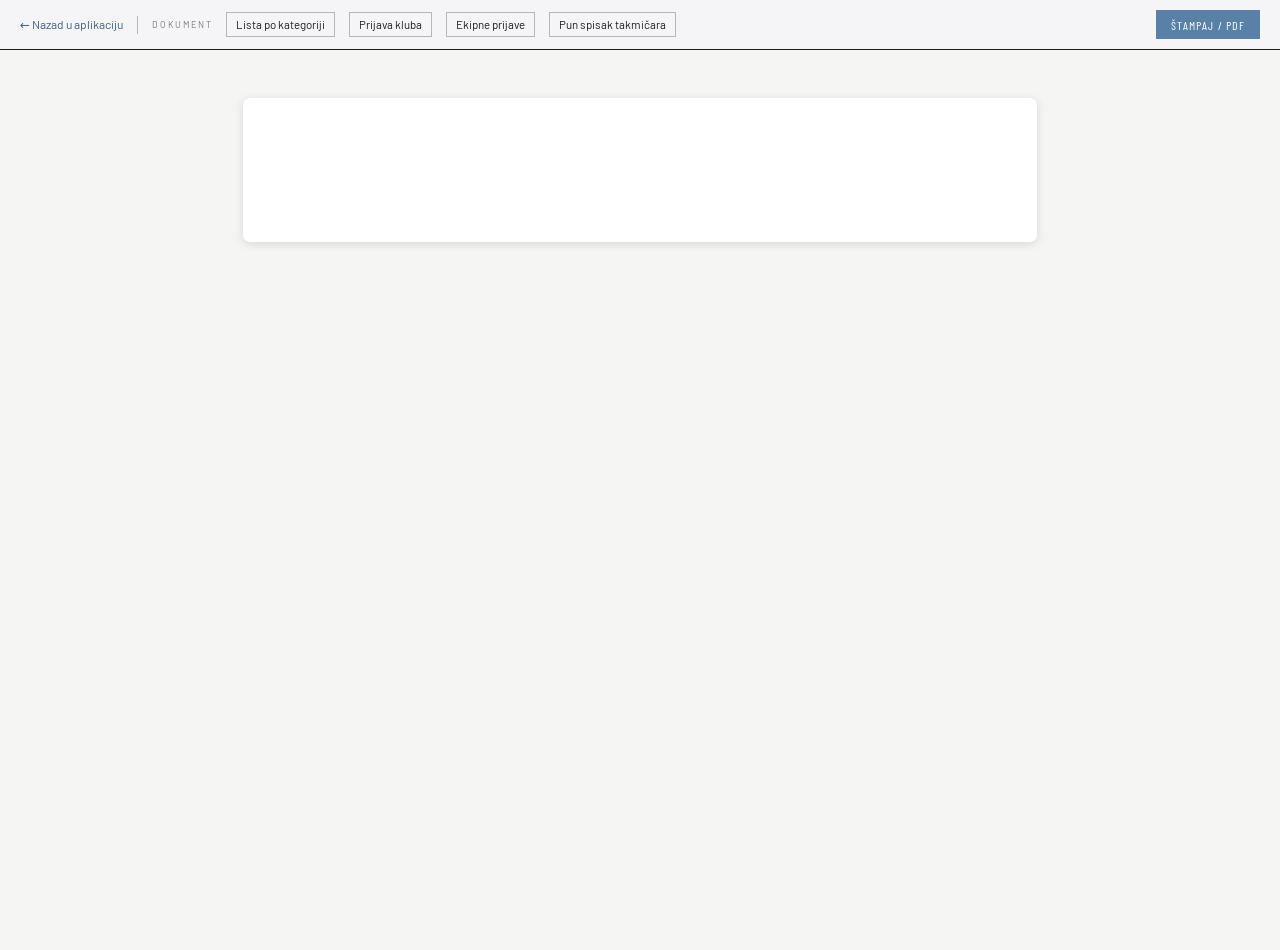
==== documents.html @ 7371541f "First upload" ====
<!DOCTYPE html>
<html lang="sr">
<head>
<meta charset="utf-8">
<meta name="viewport" content="width=device-width, initial-scale=1">
<title>Zvanični dokumenti · Fudokan savez Srbije</title>
<meta name="theme-color" content="#5980a6">
<link rel="manifest" href="manifest.webmanifest">
<link rel="icon" href="assets/icons/favicon-64.png" sizes="64x64" type="image/png">
<link rel="icon" href="assets/icons/icon-192.png" sizes="192x192" type="image/png">
<link rel="apple-touch-icon" href="assets/icons/icon-192.png">

<!-- Nothing on this page touches the network: the fonts are served from
     assets/fonts and a service worker caches the rest, so the documents
     print in a hall with no internet. -->
<link rel="stylesheet" href="assets/css/fonts.css">
<link rel="stylesheet" href="assets/css/industry.css">
<link rel="stylesheet" href="assets/css/doc-sheet.css">
<link rel="stylesheet" href="assets/css/documents.css">
</head>
<body>

<!-- Toolbar — screen only, never printed. -->
<div class="toolbar no-print">
  <a class="toolbar-back" href="index.html">← Nazad u aplikaciju</a>
  <span class="toolbar-sep" aria-hidden="true"></span>
  <span class="toolbar-label">Dokument</span>
  <div class="toolbar-types" id="doc-types" role="tablist" aria-label="Vrsta dokumenta"></div>
  <span class="toolbar-meta" id="doc-meta"></span>
  <button type="button" class="toolbar-print" id="doc-print">Štampaj / PDF</button>
</div>

<!-- Explicit pagination: one <section class="page"> per sheet, rendered by
     documents.js. The page inset lives on .page (see documents.css) —
     doc-page's margin= applies to flowing documents only. -->
<doc-page id="doc-sheet" size="a4" orientation="portrait"></doc-page>

<script src="assets/js/doc-page.js"></script>
<script type="module" src="assets/js/documents.js"></script>

<script>
  // Registers the offline cache. Needs a secure context, so it is a no-op
  // when the folder is opened straight from Finder over file:// — the app
  // still runs, it just is not cached. Use start.command instead.
  if ('serviceWorker' in navigator) {
    window.addEventListener('load', () => {
      // updateViaCache: 'none' — sam sw.js se nikad ne uzima iz HTTP keša,
      // inače osvežen folder ume da danima služi staru verziju. update()
      // pri svakom otvaranju natera proveru odmah, a ne kad pregledaču
      // padne na pamet.
      navigator.serviceWorker.register('sw.js', { updateViaCache: 'none' })
        .then((reg) => reg.update())
        .catch((err) => {
          console.warn('Offline keš nije registrovan:', err.message);
        });
    });
  }
</script>
</body>
</html>
---- assets/css/fonts.css ----
/* ══════════════════════════════════════════════════════════════════════════
   Barlow & Barlow Condensed — served from this folder, not from a CDN.

   The app has to print official documents in sports halls with no internet,
   so no stylesheet here may reach the network. These are the upstream
   Google Fonts releases (SIL Open Font License 1.1 — see assets/fonts/OFL.txt),
   subset to Latin + Latin Extended and converted to WOFF.

   Latin Extended is kept on purpose: club and competitor names from
   Vojvodina carry Hungarian, Slovak and Romanian diacritics alongside the
   Serbian č ć ž š đ.

   There is no Cyrillic here, and nothing on the sheet needs it: Barlow ships
   none, and the uzrasne grupe are coded in Latin A–J for exactly that reason
   (see AGES in assets/js/data.js). Any Cyrillic text added later would fall
   back to a system font and set about twice as wide as its surroundings.
   ══════════════════════════════════════════════════════════════════════ */

@font-face {
  font-family: 'Barlow';
  font-style: normal;
  font-weight: 400;
  font-display: block;
  src: url('../fonts/barlow-400.woff') format('woff');
}
@font-face {
  font-family: 'Barlow';
  font-style: normal;
  font-weight: 500;
  font-display: block;
  src: url('../fonts/barlow-500.woff') format('woff');
}
@font-face {
  font-family: 'Barlow';
  font-style: normal;
  font-weight: 600;
  font-display: block;
  src: url('../fonts/barlow-600.woff') format('woff');
}

@font-face {
  font-family: 'Barlow Condensed';
  font-style: normal;
  font-weight: 400;
  font-display: block;
  src: url('../fonts/barlow-condensed-400.woff') format('woff');
}
@font-face {
  font-family: 'Barlow Condensed';
  font-style: normal;
  font-weight: 500;
  font-display: block;
  src: url('../fonts/barlow-condensed-500.woff') format('woff');
}
@font-face {
  font-family: 'Barlow Condensed';
  font-style: normal;
  font-weight: 600;
  font-display: block;
  src: url('../fonts/barlow-condensed-600.woff') format('woff');
}
@font-face {
  font-family: 'Barlow Condensed';
  font-style: normal;
  font-weight: 700;
  font-display: block;
  src: url('../fonts/barlow-condensed-700.woff') format('woff');
}
---- assets/css/industry.css ----
/* Industry — design-system tokens and component classes. This file is the source of truth for the system's look; retune it here and see readme.md. */

/* ONLY LOCAL CHANGE to the design-system file: the upstream @import pulled
   Barlow from fonts.googleapis.com. This app must print with no internet, so
   the families are served from assets/fonts via assets/css/fonts.css, which
   index.html loads before this file. Nothing else here is modified — when
   pulling a newer Industry release, re-apply just this deletion. */

:root {
  --color-bg: #f2f2f3;
  --color-surface: #e9e9ea;
  --color-text: #1d1f20;
  --color-accent: #5980a6;
  --color-accent-2: #728fab;
  --color-divider: color-mix(in srgb, #1d1f20 16%, transparent);

  /* Tonal ramps — generated in OKLCH on one shared lightness scale, so the
     same step of any role matches the others in visual value. */
  --color-neutral-100: #f5f5f8;
  --color-neutral-200: #e7e7ea;
  --color-neutral-300: #d4d4d7;
  --color-neutral-400: #b7b7ba;
  --color-neutral-500: #98989b;
  --color-neutral-600: #7a7a7d;
  --color-neutral-700: #5d5d60;
  --color-neutral-800: #424244;
  --color-neutral-900: #2b2b2d;

  --color-accent-100: #eef6ff;
  --color-accent-200: #d6ebff;
  --color-accent-300: #b5d9fd;
  --color-accent-400: #94bce3;
  --color-accent-500: #749dc4;
  --color-accent-600: #597ea3;
  --color-accent-700: #416180;
  --color-accent-800: #2c455d;
  --color-accent-900: #1d2d3d;

  --color-accent-2-100: #eef6ff;
  --color-accent-2-200: #d6ebff;
  --color-accent-2-300: #bdd8f2;
  --color-accent-2-400: #9ebbd8;
  --color-accent-2-500: #7e9cb8;
  --color-accent-2-600: #627d98;
  --color-accent-2-700: #486077;
  --color-accent-2-800: #314457;
  --color-accent-2-900: #1f2d3a;

  --font-heading: "Barlow Condensed", system-ui, sans-serif;
  --font-heading-weight: 600;
  --font-body: "Barlow", system-ui, sans-serif;

  --space-1: 3.4px;
  --space-2: 6.8px;
  --space-3: 10.2px;
  --space-4: 13.6px;
  --space-6: 20.4px;
  --space-8: 27.2px;

  --radius-sm: 2px;
  --radius-md: 4px;
  --radius-lg: 7px;

  /* Elevation — derived from the ground: soft ink-tinted shadows on a
     light theme, a hairline edge + ambient darkness on a dark one. */
  --shadow-sm: 0 1px 2px color-mix(in srgb, #2b2b2d 14%, transparent);
  --shadow-md: 0 3px 10px color-mix(in srgb, #2b2b2d 16%, transparent);
  --shadow-lg: 0 12px 32px color-mix(in srgb, #2b2b2d 22%, transparent);
}

body {
  background: var(--color-bg);
  color: var(--color-text);
  font-family: var(--font-body);
}
h1, h2, h3, h4 { font-family: var(--font-heading); font-weight: var(--font-heading-weight); }

.blueprint {
  position: relative;
  border: 1px solid var(--color-divider);
  border-radius: 0;
}
/* The overlay image treatments (halftone, duotone) clip their overlay
   (overflow:hidden); a blueprint wrapper draws its registration marks
   outside the box, so when both classes share a wrapper the frame must
   win. */
.blueprint.halftone, .blueprint.plate, .blueprint.duotone { overflow: visible; }
.blueprint > .corner {
  position: absolute; width: 11px; height: 11px;
  color: color-mix(in srgb, var(--color-text) 55%, transparent);
}
.blueprint > .corner::before, .blueprint > .corner::after {
  content: ""; position: absolute; background: currentColor;
}
.blueprint > .corner::before { left: 5px; top: 0; width: 1px; height: 100%; }
.blueprint > .corner::after  { top: 5px; left: 0; width: 100%; height: 1px; }
.blueprint > .corner.tl { top: -6px; left: -6px; }
.blueprint > .corner.tr { top: -6px; right: -6px; }
.blueprint > .corner.bl { bottom: -6px; left: -6px; }
.blueprint > .corner.br { bottom: -6px; right: -6px; }

.duotone{position:relative;overflow:hidden}
.duotone::after{content:"";position:absolute;inset:0;pointer-events:none;
  background:var(--color-accent);mix-blend-mode:color}

/* ══════════════════════════════════════════════════════════════════════════
   Components — built with the tokens above. Plain CSS
   on plain HTML: no JavaScript, no build step. Each class is documented in
   readme.md and demonstrated in foundations/ and components/.
   ══════════════════════════════════════════════════════════════════════ */

*, *::before, *::after { box-sizing: border-box; }
body { margin: 0; font-size: 15px; line-height: 1.55; font-weight: 400; }
h1, h2, h3, h4, h5, h6 {
  font-family: var(--font-heading); font-weight: var(--font-heading-weight);
  line-height: 1.12; letter-spacing: -0.015em; margin: 0 0 var(--space-2);
}
h1 { font-size: 42px; }
h2 { font-size: 32px; }
h3 { font-size: 25px; }
h4 { font-size: 20px; }
h5 { font-size: 16px; }
h6 { font-size: 13px; }
h6 { letter-spacing: 0.08em; text-transform: uppercase; }
p { margin: 0 0 var(--space-3); }
a { color: var(--color-accent); text-underline-offset: 3px; }
img { display: block; max-width: 100%; }
figure { margin: 0; }
figcaption {
  font-size: 11px; margin-top: var(--space-1);
  color: color-mix(in srgb, var(--color-text) 55%, transparent);
}
.text-muted { color: color-mix(in srgb, var(--color-text) 55%, transparent); }
:focus { outline: none; }
:focus-visible { outline: 2px solid var(--color-accent); outline-offset: 2px; }
::selection { background: color-mix(in srgb, var(--color-accent) 30%, transparent); }

/* — rules — */
.hr {
  height: 1px; border: 0; margin: var(--space-4) 0;
  background: var(--color-divider);
}

/* — buttons — */
.btn {
  display: inline-flex; align-items: center; justify-content: center; gap: 6px;
  cursor: pointer; text-decoration: none;
  font-family: var(--font-heading); font-weight: var(--font-heading-weight);
  font-size: 14px; line-height: 1.2; color: var(--color-text); /* matches the .input's 14px —
     the pair sits side by side in sign-up rows */
  background: transparent; border: 1px solid transparent;
  padding: var(--space-2) calc(var(--space-3) * 1.2);
  border-radius: var(--radius-md);
}
.btn svg { display: block; }
.btn:disabled { opacity: 0.45; cursor: not-allowed; }
.btn-primary { background: var(--color-accent); color: var(--color-bg); }
.btn-primary:hover { background: var(--color-accent-600); }
.btn-primary:active { background: var(--color-accent-700); }
.btn-secondary { border-color: var(--color-divider); }
.btn-secondary:hover { background: color-mix(in srgb, var(--color-text) 7%, transparent); }
.btn-secondary:active { background: color-mix(in srgb, var(--color-text) 14%, transparent); }
.btn-ghost { color: var(--color-accent); padding-inline: var(--space-1); }
.btn-ghost:hover { background: color-mix(in srgb, var(--color-accent) 10%, transparent); }
.btn-ghost:active { background: color-mix(in srgb, var(--color-accent) 18%, transparent); }
.btn-icon { width: 36px; height: 36px; padding: 0; }
.btn-block { width: 100%; margin-top: var(--space-2); }

/* — forms — */
.field > label {
  display: block; font-size: 12px; margin-bottom: 5px;
  color: color-mix(in srgb, var(--color-text) 70%, transparent);
}
.input {
  width: 100%; min-height: 36px; padding: 6px 10px; font: inherit;
  font-size: 14px; color: var(--color-text); caret-color: var(--color-accent);
  background: var(--color-surface);
  border: 1px solid var(--color-divider); border-radius: var(--radius-md);
}
.input:hover { border-color: color-mix(in srgb, var(--color-text) 45%, transparent); }
.input:focus-visible { border-color: var(--color-accent); outline-offset: 0; }
textarea.input { min-height: 90px; resize: vertical; }
.radio { display: inline-flex; align-items: center; gap: 8px; cursor: pointer; font-size: 14px; }
.radio input, .seg-opt input {
  position: absolute; opacity: 0; width: 0; height: 0; pointer-events: none;
}
.radio .dot {
  width: 16px; height: 16px; flex: none; border-radius: 50%;
  border: 1.5px solid var(--color-divider);
}
.radio:hover .dot { border-color: var(--color-accent); }
.radio input:checked + .dot {
  border-color: var(--color-accent); background: var(--color-accent);
  box-shadow: inset 0 0 0 4px var(--color-bg);
}
.radio input:focus-visible + .dot { outline: 2px solid var(--color-accent); outline-offset: 2px; }
.seg {
  display: inline-flex; overflow: hidden;
  border: 1px solid var(--color-divider); border-radius: var(--radius-md);
}
.seg-opt {
  display: inline-flex; align-items: center; gap: 6px;
  padding: 7px 12px; font-size: 13px; cursor: pointer;
}
.seg-opt + .seg-opt { border-left: 1px solid var(--color-divider); }
.seg-opt:has(input:checked) { background: var(--color-accent); color: var(--color-bg); }
.seg-opt:not(:has(input:checked)):hover { background: color-mix(in srgb, var(--color-text) 7%, transparent); }
.seg-opt:has(input:focus-visible) { outline: 2px solid var(--color-accent); outline-offset: -2px; }

/* — cards — */
.card {
  display: flex; flex-direction: column; gap: var(--space-2);
  padding: var(--space-3); border-radius: var(--radius-md); background: var(--color-surface);
}
.card-kicker { font-size: 10px; letter-spacing: 0.1em; text-transform: uppercase; color: var(--color-accent); }
.card-title {
  font-family: var(--font-heading); font-weight: var(--font-heading-weight);
  font-size: 17px; line-height: 1.2;
}
.card-body { margin: 0; font-size: 13px; opacity: 0.8; flex: 1; }
.card-meta {
  display: flex; align-items: center; gap: 6px; font-size: 11px;
  color: color-mix(in srgb, var(--color-text) 50%, transparent);
}
.elev-sm { box-shadow: var(--shadow-sm); }
.elev-md { box-shadow: var(--shadow-md); }
.elev-lg { box-shadow: var(--shadow-lg); }

/* — tags — */
.tag {
  display: inline-flex; align-items: center; font-size: 11px;
  letter-spacing: 0.02em; padding: 3px 10px;
  border-radius: calc(var(--radius-md) * 0.75);
}
.tag-accent { background: var(--color-accent-100); color: var(--color-accent-800); }
.tag-accent-2 { background: var(--color-accent-2-100); color: var(--color-accent-2-800); }
.tag-neutral { background: var(--color-neutral-100); color: var(--color-neutral-800); }
.tag-outline { border: 1px solid var(--color-accent); color: var(--color-accent); }

/* — navigation — */
.nav {
  display: flex; align-items: center; gap: var(--space-4);
  padding: var(--space-3) var(--space-4);
  border-bottom: none;
}
.nav-brand {
  font-family: var(--font-heading); font-weight: var(--font-heading-weight);
  font-size: 18px; margin-right: auto;
}
.nav a { color: inherit; text-decoration: none; font-size: 14px; }
.nav a:hover, .nav a[aria-current='page'] { color: var(--color-accent); }

/* — tables — */
.table { width: 100%; border-collapse: collapse; font-size: 14px; }
.table th {
  text-align: left; font-size: 11px; letter-spacing: 0.08em; text-transform: uppercase;
  color: color-mix(in srgb, var(--color-text) 60%, transparent);
  padding: var(--space-2); border-bottom: 1px solid var(--color-divider);
}
.table td {
  padding: var(--space-2);
  border-bottom: 1px solid color-mix(in srgb, var(--color-text) 8%, transparent);
}
.table tbody tr:hover { background: color-mix(in srgb, var(--color-text) 4%, transparent); }

/* — dialog — */
.dialog-backdrop {
  position: fixed; inset: 0; display: grid; place-items: center;
  padding: var(--space-4);
  background: color-mix(in srgb, var(--color-neutral-900) 50%, transparent);
}
.dialog {
  width: min(440px, 100%); display: flex; flex-direction: column; gap: var(--space-3);
  padding: var(--space-4); border-radius: var(--radius-lg);
  background: var(--color-surface); box-shadow: var(--shadow-lg);
}
.dialog-title {
  font-family: var(--font-heading); font-weight: var(--font-heading-weight);
  font-size: 20px;
}
.dialog-body { font-size: 14px; opacity: 0.85; }
.dialog-actions { display: flex; justify-content: flex-end; gap: var(--space-2); margin-top: var(--space-2); }

/* — blueprint frame: components are wireframe objects (see .blueprint
     and .corner above) — square, transparent, hairline-bordered — */
.card, .btn, .input, .tag, .seg, .dialog { border-radius: 0; }
.card, .dialog { background: transparent; border: 1px solid var(--color-divider); }
.btn { border: 1px solid var(--color-divider); }
.btn-primary { border-color: var(--color-accent); }
.btn-ghost { border-color: transparent; }
---- assets/css/doc-sheet.css ----
/* ══════════════════════════════════════════════════════════════════════════
   List — the paper itself.

   Everything below describes one printed sheet: the letterhead, the title
   band, the table and the foot. It is shared by the standalone documents
   page (dokumenti.html) and by the print button on every list inside the
   app, so both put the same paper in the tray.

   Deliberately token-free. An official document is ink on paper, so it is
   pinned to fixed black (#111315) and fixed point-like sizes rather than
   following the app's theme — the sheet must not change when the app does.

   The page box, the page breaks and the @page rule belong to <doc-page>
   (assets/js/doc-page.js). Never add break-before/after or @page rules
   here.
   ══════════════════════════════════════════════════════════════════════ */

/* The component owns the sheet chrome; hide the unstyled markup until it
   upgrades so the pages never flash at full width. */
doc-page:not(:defined) { visibility: hidden; }

@media print {
  .no-print { display: none !important; }
}

/* ── Sheet ───────────────────────────────────────────────────────────── */

/* Explicitly paginated pages are full-bleed by definition — <doc-page>
   hands the whole sheet over and the content owns its insets, so the
   printable margin lives here and nowhere else. 14mm clears the
   unprintable edge of every common office printer. */
.page {
  display: flex;
  flex-direction: column;
  padding: 14mm;
  font-family: var(--font-body);
  color: #111315;
}

/* The measuring pass (documents.js) lays one throwaway page out here, at
   the true A4 page width and at natural height, to read the real row and
   chrome heights back out of the layout. Off-screen rather than
   display:none — a hidden element has no geometry to measure. */
.doc-measure {
  position: absolute;
  top: 0;
  left: -20000px;
  visibility: hidden;
  pointer-events: none;
}
.doc-measure .page.is-probe { height: auto; overflow: visible; }
.doc-measure .page.is-probe > * { flex-shrink: 0; }

/* Letterhead */
.doc-head {
  display: flex;
  align-items: flex-start;
  gap: 14px;
  padding-bottom: 9px;
  border-bottom: 2px solid #111315;
}
/* The grb sets its own outline, so it needs no box drawn around it. Height
   is fixed and width follows, so swapping the artwork can never stretch it. */
.doc-crest {
  height: 52px;
  width: auto;
  flex: none;
  display: block;
  /* Printers otherwise drop background artwork to save ink. */
  print-color-adjust: exact;
  -webkit-print-color-adjust: exact;
}
.doc-org { flex: 1; min-width: 0; }
.doc-org-name {
  font-family: var(--font-heading);
  font-size: 17px;
  letter-spacing: 0.1em;
  text-transform: uppercase;
  line-height: 1.1;
}
.doc-org-sub {
  margin-top: 2px;
  font-size: 9.5px;
  letter-spacing: 0.13em;
  text-transform: uppercase;
  color: #4c5257;
}
.doc-comp { flex: none; text-align: right; }
.doc-comp-name {
  font-family: var(--font-heading);
  font-size: 13.5px;
  letter-spacing: 0.05em;
  text-transform: uppercase;
}
.doc-comp-sub { margin-top: 2px; font-size: 10.5px; color: #3c4247; }

/* Document title band */
.doc-title-band {
  display: flex;
  align-items: flex-end;
  justify-content: space-between;
  gap: 16px;
  margin-top: 13px;
  padding-bottom: 6px;
  border-bottom: 1px solid #111315;
}
.doc-kicker {
  font-size: 9px;
  letter-spacing: 0.2em;
  text-transform: uppercase;
  color: #5a6065;
}
.doc-title {
  margin-top: 3px;
  font-family: var(--font-heading);
  font-size: 21px;
  letter-spacing: 0.03em;
  text-transform: uppercase;
  line-height: 1.1;
}
.doc-title-meta {
  text-align: right;
  font-size: 10.5px;
  line-height: 1.5;
  color: #3c4247;
}

/* Table */
.doc-table {
  width: 100%;
  border-collapse: collapse;
  margin-top: 10px;
}
.doc-table th {
  padding: 5px 6px;
  font-family: var(--font-heading);
  font-weight: 600;
  font-size: 9px;
  letter-spacing: 0.14em;
  text-transform: uppercase;
  color: #111315;
  border-bottom: 1px solid #111315;
  white-space: nowrap;
  text-align: left;
}
.doc-table td {
  padding: 4.5px 6px;
  font-size: 10.5px;
  text-align: left;
}
.doc-table .is-center { text-align: center; }
.doc-table .is-right { text-align: right; }
.doc-table td.is-center,
.doc-table td.is-right { font-variant-numeric: tabular-nums; }
.doc-table td.is-strong { font-weight: 600; }

.doc-table tbody tr { border-bottom: 1px solid #d6d9db; }
.doc-table tbody tr.is-zebra { background: #f4f5f6; }
/* Team blocks: hairline between members, a solid rule closing each team. */
.doc-table tbody tr.is-group-inner { border-bottom: 0.5px solid #d6d9db; }
.doc-table tbody tr.is-group-end { border-bottom: 1px solid #111315; }

/* Totals row (`spec.foot`) — last page only, so it reads as the end of the
   table and not as one more entry. Ruled off above rather than shaded,
   because a shaded row photocopies as just another zebra stripe.
   No document uses it today: summing everyone's points was dropped on
   Filip's word — a point belongs to a competitor and through them to a
   club, and the total of everybody's is nobody's. Kept for a list that
   genuinely totals something, like a tatami schedule's running time. */
.doc-table tfoot td {
  padding: 6px 5px 3px;
  border-top: 1.5px solid #111315;
  font-weight: 600;
}
.doc-table tfoot td.is-center,
.doc-table tfoot td.is-right { font-variant-numeric: tabular-nums; }

/* Totals line */
.doc-summary {
  display: flex;
  justify-content: space-between;
  margin-top: 9px;
  padding-top: 6px;
  border-top: 1px solid #111315;
  font-size: 10.5px;
}
.doc-summary-right { font-variant-numeric: tabular-nums; }

/* Foot of the sheet — pushed down so the footer sits on the paper edge. */
.doc-foot { margin-top: auto; padding-top: 22px; }

.doc-signatures {
  display: flex;
  gap: 34px;
  justify-content: flex-end;
  margin-bottom: 14px;
}
.doc-sign { width: 190px; text-align: center; }
.doc-sign-rule { height: 1px; background: #111315; }
.doc-sign-label {
  margin-top: 5px;
  font-size: 9px;
  letter-spacing: 0.16em;
  text-transform: uppercase;
  color: #3c4247;
}

.doc-footer {
  display: flex;
  justify-content: space-between;
  align-items: baseline;
  padding-top: 5px;
  border-top: 1px solid #9aa0a5;
  font-size: 8.5px;
  letter-spacing: 0.1em;
  text-transform: uppercase;
  color: #5a6065;
}

/* ── Blok-ćelija ──────────────────────────────────────────────────────── */

/* Raspored po borilištima: kolona je borilište, ćelija je jedan blok —
   naslov grupe i spisak disciplina pod njim. Ćelije su vrhom poravnate,
   jer se čitaju odozgo naniže, kolona po kolona. */
.doc-table td.is-block {
  vertical-align: top;
  padding: 7px 7px 8px;
  border-right: 1px solid #d6d9db;
}
.doc-table td.is-block:last-child { border-right: 0; }

.doc-block-head {
  font-family: var(--font-heading);
  font-size: 10px;
  font-weight: 600;
  letter-spacing: 0.09em;
  text-transform: uppercase;
  line-height: 1.25;
}
.doc-block-note {
  margin-top: 1px;
  font-size: 8.5px;
  letter-spacing: 0.1em;
  text-transform: uppercase;
  color: #5a6065;
}
/* Spisak disciplina teče u red i prelama se — deset disciplina u koloni bi
   inače napravilo ćeliju višu od lista. */
.doc-block-list {
  margin-top: 3px;
  font-size: 9.5px;
  line-height: 1.45;
  color: #2a3034;
}

/* ── Grana žreba ──────────────────────────────────────────────────────── */

/* Sve unutra je postavljeno apsolutno, u milimetrima, izračunato u
   doc-render.js — meč u drugoj koloni mora da stoji tačno na sredini
   između dva iz kojih izlazi, a to red i kolona ne umeju. */
.br { position: relative; margin-top: 8px; }

.br-match { position: absolute; }
.br-tag {
  height: 3.4mm;
  font-size: 0.78em;
  letter-spacing: 0.08em;
  text-transform: uppercase;
  color: #6b7176;
  line-height: 3.4mm;
}
.br-col {
  position: absolute;
  top: 0;
  font-family: var(--font-heading);
  font-size: 0.85em;
  font-weight: 600;
  letter-spacing: 0.12em;
  text-transform: uppercase;
  color: #3c4247;
}
/* Broj meča u žlebu levo — tamo gde za oznaku iznad kutije nema visine. */
.br-no {
  position: absolute;
  width: 4mm;
  text-align: right;
  font-size: 0.8em;
  color: #6b7176;
}

.br-box {
  display: flex;
  flex-direction: column;
  border: 1px solid #2f3a45;
}
.br-slot {
  display: flex;
  align-items: center;
  flex: 1;
  min-height: 0;
  border-bottom: 1px solid #2f3a45;
}
.br-slot:last-child { border-bottom: 0; }
.br-name {
  flex: 1;
  min-width: 0;
  padding: 0 1.4mm;
  /* Duga imena se seku sa tri tačke umesto da razvale kutiju — grana mora
     da ostane na jednom listu. */
  white-space: nowrap;
  overflow: hidden;
  text-overflow: ellipsis;
}
/* Kutijica za rezultat, desno od imena — popunjava je sudija na tatamiju. */
.br-score {
  flex: none;
  width: 5.5mm;
  align-self: stretch;
  border-left: 1px solid #2f3a45;
}
.br-slot.is-bye .br-name { color: #7d8388; }
.br-slot.is-open .br-name { color: transparent; }

/* Spojnice su tanke linije, svetlije od kutija — vode oko, ne otimaju ga. */
.br-link {
  position: absolute;
  border-top: 0.6px solid #9aa0a5;
  height: 0;
}
.br-link.is-v {
  border-top: 0;
  border-left: 0.6px solid #9aa0a5;
  width: 0;
}

/* ── Mesta za upis osvojenih mesta ────────────────────────────────────── */

.br-places {
  display: flex;
  gap: 10mm;
  margin-top: 9mm;
  padding-top: 5mm;
  border-top: 1px solid #111315;
}
.br-place { flex: 1; }
.br-place-label {
  font-size: 9px;
  letter-spacing: 0.14em;
  text-transform: uppercase;
  color: #3c4247;
}
.br-place-rule {
  margin-top: 7mm;
  border-bottom: 1px solid #111315;
}
---- assets/css/documents.css ----
/* ══════════════════════════════════════════════════════════════════════════
   Zvanični dokumenti — print module for the Fudokan savez Srbije TMS.

   Two layers live here:
     1. the on-screen toolbar (never printed), styled from the Industry
        design-system tokens in industry.css;
     2. the document sheet itself, which is deliberately token-free — an
        official document is ink on paper, so it is pinned to fixed black
        (#111315) and fixed point-like sizes rather than following the
        app's theme.

   The sheet itself lives in doc-sheet.css, shared with the app's own
   print button — this file is only what is specific to this page.
   ══════════════════════════════════════════════════════════════════════ */

html, body { margin: 0; padding: 0; }
a { color: var(--color-accent-700); text-decoration: none; }
a:hover { color: var(--color-accent-900); }

/* ── Toolbar ─────────────────────────────────────────────────────────── */

.toolbar {
  position: sticky;
  top: 0;
  z-index: 50;
  display: flex;
  align-items: center;
  gap: 14px;
  flex-wrap: wrap;
  padding: 10px 20px;
  background: var(--color-neutral-100);
  border-bottom: 1px solid var(--color-text);
  font-family: var(--font-body);
}

.toolbar-back { font-size: 12px; color: var(--color-accent-700); }

.toolbar-sep {
  width: 1px;
  height: 18px;
  background: var(--color-neutral-400);
}

.toolbar-label {
  font-size: 9px;
  letter-spacing: 0.2em;
  text-transform: uppercase;
  color: var(--color-neutral-600);
}

.toolbar-types { display: flex; align-items: center; gap: 14px; flex-wrap: wrap; }

.toolbar-type {
  font: inherit;
  font-size: 11.5px;
  line-height: 1.55;
  padding: 3px 9px;
  cursor: pointer;
  border: 1px solid var(--color-neutral-400);
  border-radius: 0;
  background: transparent;
  color: var(--color-text);
}
.toolbar-type:hover { border-color: var(--color-neutral-600); }
.toolbar-type[aria-selected="true"] {
  border-color: var(--color-accent);
  background: var(--color-accent);
  color: #fff;
}
.toolbar-type:focus-visible { outline: 2px solid var(--color-accent); outline-offset: 2px; }

.toolbar-meta {
  margin-left: auto;
  font-size: 11.5px;
  color: var(--color-neutral-700);
}

.toolbar-print {
  height: 29px;
  padding: 0 14px;
  background: var(--color-accent);
  border: 1px solid var(--color-accent);
  border-radius: 0;
  font-family: var(--font-heading);
  font-size: 12px;
  letter-spacing: 0.09em;
  text-transform: uppercase;
  color: #fff;
  cursor: pointer;
}
.toolbar-print:hover { background: var(--color-accent-600); border-color: var(--color-accent-600); }
.toolbar-print:active { background: var(--color-accent-700); border-color: var(--color-accent-700); }
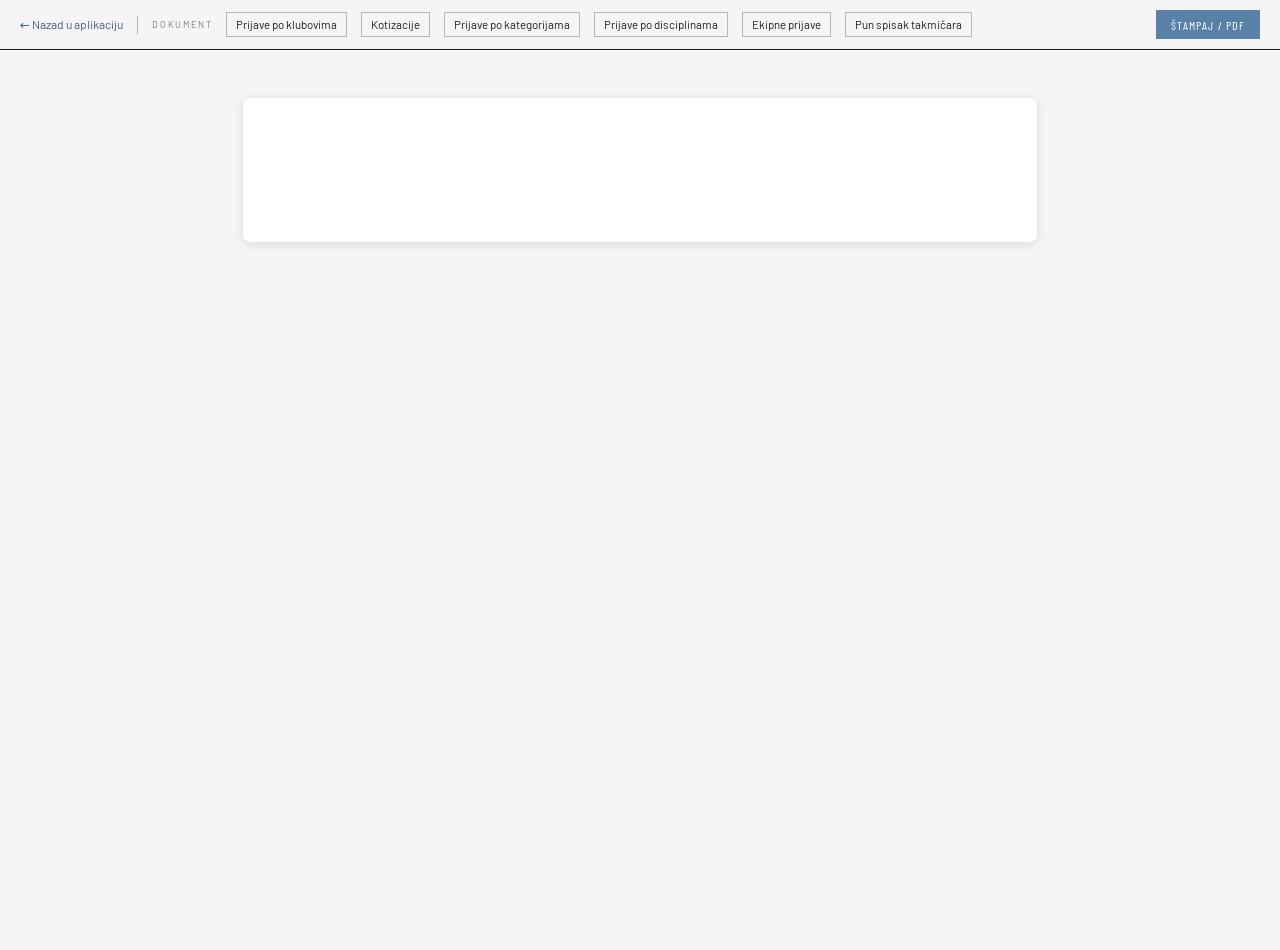
==== commit 15ae8cbb: "Update application to current version Supersedes the August upload with the current build: a no-stor" ====
--- a/documents.html
+++ b/documents.html
@@ -26,6 +26,7 @@
   <span class="toolbar-sep" aria-hidden="true"></span>
   <span class="toolbar-label">Dokument</span>
   <div class="toolbar-types" id="doc-types" role="tablist" aria-label="Vrsta dokumenta"></div>
+  <select class="toolbar-pick" id="doc-pick" aria-label="Koji deo se prikazuje" hidden></select>
   <span class="toolbar-meta" id="doc-meta"></span>
   <button type="button" class="toolbar-print" id="doc-print">Štampaj / PDF</button>
 </div>
--- a/assets/css/doc-sheet.css
+++ b/assets/css/doc-sheet.css
@@ -217,40 +217,152 @@
   color: #5a6065;
 }
 
-/* ── Blok-ćelija ──────────────────────────────────────────────────────── */
-
-/* Raspored po borilištima: kolona je borilište, ćelija je jedan blok —
-   naslov grupe i spisak disciplina pod njim. Ćelije su vrhom poravnate,
-   jer se čitaju odozgo naniže, kolona po kolona. */
-.doc-table td.is-block {
-  vertical-align: top;
-  padding: 7px 7px 8px;
+/* ── Tabla ────────────────────────────────────────────────────────────── */
+
+/* Raspored po borilištima: kolona je borilište, kartica je jedan nastup —
+   naslov grupe i spisak disciplina pod njim.
+
+   Namerno nije tabela. U tabeli je red vodoravna celina i visok je koliko
+   njegova najviša ćelija, pa borilište sa šesnaest stavki razvuče i ona
+   koja imaju po šest — i raspored koji staje na jedan list ispadne na tri.
+   Ovde svaka kolona teče sama za sebe.
+
+   Kolone su rastegnute na istu visinu (grid to radi sam), da linija koja
+   deli borilišta ide do dna najduže kolone, a ne da se prekida na pola. */
+.board {
+  display: grid;
+  grid-template-columns: repeat(var(--board-cols, 2), minmax(0, 1fr));
+  column-gap: 11px;
+  margin-top: 10px;
+}
+/* Slog table je jedini na listu koji sme da se smanji: renderer traži
+   najveću meru koja ceo raspored smešta na jedan list i tu meru upiše u
+   --board-scale. Zaglavlje lista, naslov i podnožje ostaju kakvi jesu, da
+   se raspored ne razlikuje od ostalih dokumenata ni po čemu osim po gustini
+   sopstvenog spiska. */
+.board-col {
+  display: flex;
+  flex-direction: column;
+  row-gap: calc(5px * var(--board-scale, 1));
+  padding-right: 10px;
   border-right: 1px solid #d6d9db;
 }
-.doc-table td.is-block:last-child { border-right: 0; }
-
-.doc-block-head {
-  font-family: var(--font-heading);
-  font-size: 10px;
+.board-col:last-child { padding-right: 0; border-right: 0; }
+
+.board-head {
+  padding-bottom: 4px;
+  font-family: var(--font-heading);
   font-weight: 600;
-  letter-spacing: 0.09em;
-  text-transform: uppercase;
-  line-height: 1.25;
-}
-.doc-block-note {
+  font-size: 9px;
+  letter-spacing: 0.14em;
+  text-transform: uppercase;
+  border-bottom: 1px solid #111315;
+}
+
+.board-card-head {
+  font-family: var(--font-heading);
+  font-size: calc(9.5px * var(--board-scale, 1));
+  font-weight: 600;
+  letter-spacing: 0.07em;
+  text-transform: uppercase;
+  line-height: 1.3;
+}
+/* Redni broj nastupa je oznaka, ne deo naslova — zato je u žlebu ispred
+   njega, sivlji i uže razmaknut. */
+.board-card-no {
+  margin-right: 4px;
+  font-variant-numeric: tabular-nums;
+  letter-spacing: 0;
+  color: #5a6065;
+}
+/* Spisak disciplina teče u red i prelama se — deset disciplina jedna ispod
+   druge napravilo bi karticu višu od lista. */
+.board-card-list {
   margin-top: 1px;
-  font-size: 8.5px;
-  letter-spacing: 0.1em;
-  text-transform: uppercase;
+  font-size: calc(9px * var(--board-scale, 1));
+  line-height: 1.4;
+  color: #2a3034;
+}
+
+/* ── Upis na diplomu ──────────────────────────────────────────────────── */
+
+/* Diploma je već odštampana; ovde se na nju samo upisuje. Zato list nema
+   ništa od uobičajenog papira — ni zaglavlje, ni naslov, ni podnožje, ni
+   margine — nego prazninu i tekst na izmerenom mestu. Milimetri se broje od
+   ivice lista, jer je to jedino što se na diplomi meri lenjirom. */
+.page.is-slip {
+  display: block;
+  position: relative;
+  padding: 0;
+}
+
+/* Levu ivicu i širinu upisuje renderer, u milimetrima: red je centriran na
+   izmerenom mestu, a širok tačno do pola razmaka do suseda na istoj visini. */
+.slip-line {
+  position: absolute;
+  text-align: center;
+  line-height: 1.2;
+}
+.slip-line.is-caps {
+  font-family: var(--font-heading);
+  letter-spacing: 0.06em;
+  text-transform: uppercase;
+}
+.slip-line.is-strong { font-weight: 600; }
+
+/* Lenjir postoji samo na probnom listu i namerno je svetao: štampa se na
+   običan papir koji se prislanja uz diplomu, pa mu treba tačnost, a ne
+   težina. */
+.slip-ruler {
+  position: absolute;
+  inset: 0;
   color: #5a6065;
 }
-/* Spisak disciplina teče u red i prelama se — deset disciplina u koloni bi
-   inače napravilo ćeliju višu od lista. */
-.doc-block-list {
-  margin-top: 3px;
-  font-size: 9.5px;
-  line-height: 1.45;
-  color: #2a3034;
+.slip-tick {
+  position: absolute;
+  width: 4mm;
+  border-top: 0.3px solid #9aa0a5;
+}
+.slip-tick.is-left { left: 0; }
+.slip-tick.is-right { right: 0; }
+.slip-tick.is-ten {
+  width: 8mm;
+  border-top-color: #5a6065;
+}
+.slip-mm {
+  position: absolute;
+  font-size: 6.5pt;
+  line-height: 1;
+  transform: translateY(-50%);
+}
+.slip-mm.is-left { left: 9mm; }
+.slip-mm.is-right { right: 9mm; }
+
+.slip-col {
+  position: absolute;
+  top: 26mm;
+  bottom: 12mm;
+  border-left: 0.3px dotted #c3c7ca;
+}
+.slip-col.is-mid { border-left: 0.4px dashed #7d8388; }
+.slip-col-mm {
+  position: absolute;
+  top: 21mm;
+  font-size: 6.5pt;
+  line-height: 1;
+  transform: translateX(-50%);
+}
+
+/* Uputstvo stoji na probnom listu, a ne u aplikaciji: čita ga onaj ko drži
+   papir u ruci, u trenutku kad mu treba. */
+.slip-note {
+  position: absolute;
+  top: 8mm;
+  left: 14mm;
+  right: 14mm;
+  font-size: 7.5pt;
+  line-height: 1.5;
+  color: #3c4247;
 }
 
 /* ── Grana žreba ──────────────────────────────────────────────────────── */
--- a/assets/css/documents.css
+++ b/assets/css/documents.css
@@ -69,6 +69,22 @@
 }
 .toolbar-type:focus-visible { outline: 2px solid var(--color-accent); outline-offset: 2px; }
 
+/* Birač jednog kluba, kategorije ili discipline — stoji uz kartice vrsta i
+   pojavljuje se samo kad delova ima više od jednog. */
+.toolbar-pick {
+  height: 28px;
+  max-width: 320px;
+  padding: 0 8px;
+  font-family: var(--font-body);
+  font-size: 12px;
+  color: var(--color-text);
+  background: transparent;
+  border: 1px solid var(--color-neutral-400);
+  border-radius: 0;
+}
+.toolbar-pick[hidden] { display: none; }
+.toolbar-pick:focus-visible { outline: 2px solid var(--color-accent); outline-offset: 0; }
+
 .toolbar-meta {
   margin-left: auto;
   font-size: 11.5px;
